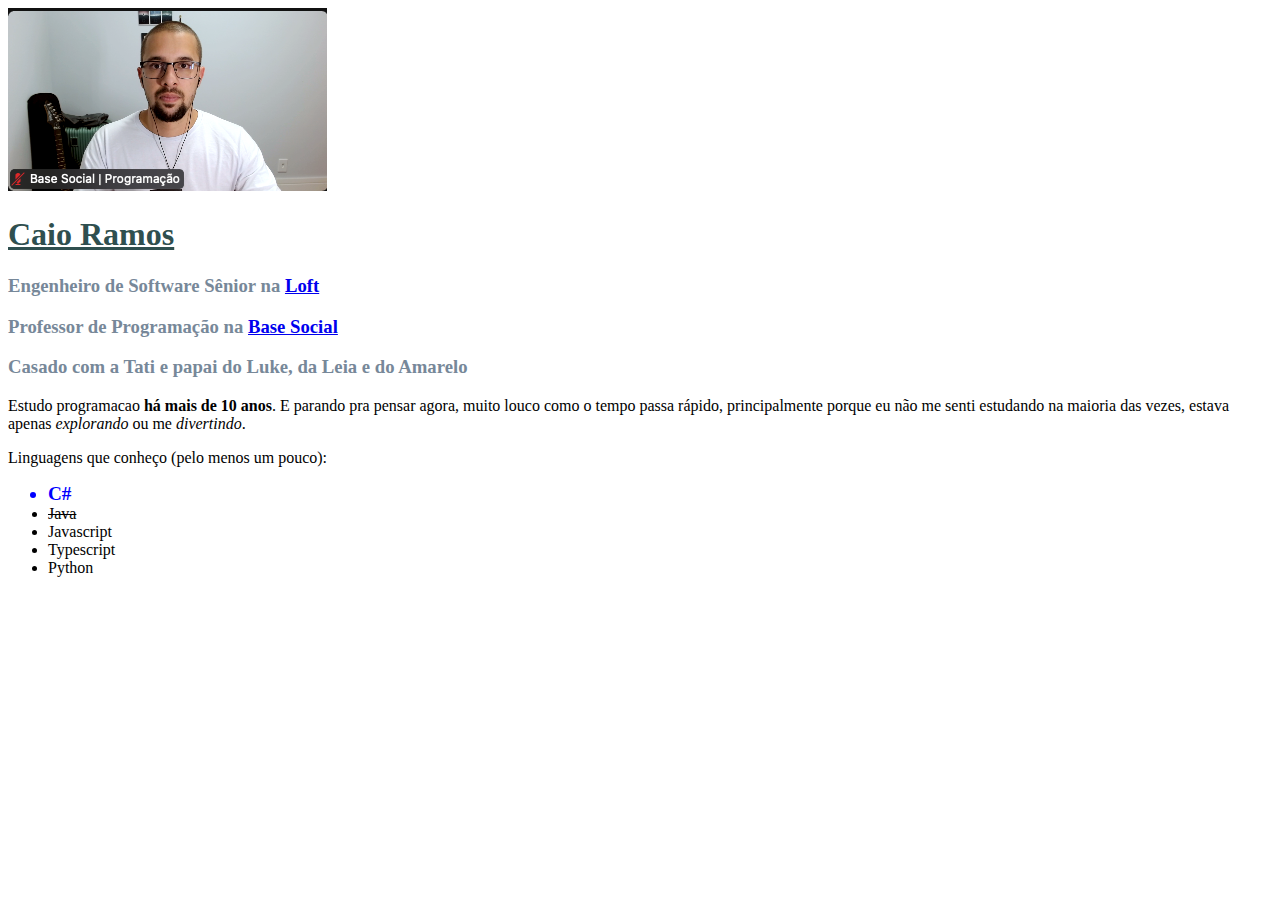
==== caio/pagina.html @ e188d042 "Minha pagina" ====
<!DOCTYPE html>
<html lang="pt-br">

<head>
  <meta charset="UTF-8">
  <meta http-equiv="X-UA-Compatible" content="IE=edge">
  <meta name="viewport" content="width=device-width, initial-scale=1.0">
  <title>Caio Cesar Ramos</title>

  <link rel="stylesheet" href="estilo.css">
</head>

<body>
  <img src="foto.png" alt="">
  <h1>Caio Ramos</h1>
  <h3>Engenheiro de Software Sênior na <a href="https://www.loft.com.br">Loft</a></h3>
  <h3>Professor de Programação na <a href="https://basesocial.org">Base Social</a></h3>
  <h3>Casado com a Tati e papai do Luke, da Leia e do Amarelo</h3>

  <p>Estudo programacao <strong>há mais de 10 anos</strong>. E parando pra
    pensar agora, muito louco como o tempo passa rápido,
    principalmente porque eu não me senti estudando na maioria
    das vezes, estava apenas <em>explorando</em> ou me <em>divertindo</em>.
  </p>

  <p>Linguagens que conheço (pelo menos um pouco):</p>

  <ul>
    <li id="csharp">C#</li>
    <li id="java">Java</li>
    <li id="javascript">Javascript</li>
    <li id="typescript">Typescript</li>
    <li id="python">Python</li>
  </ul>

</body>

</html>
---- caio/estilo.css ----
h1 {
  color: darkslategray;
  text-decoration: underline;
}

h3 {
  color: lightslategray;
}

#csharp {
  font-size: larger;
  font-weight: bold;
  color: blue;
}

#java {
  text-decoration: line-through;
}
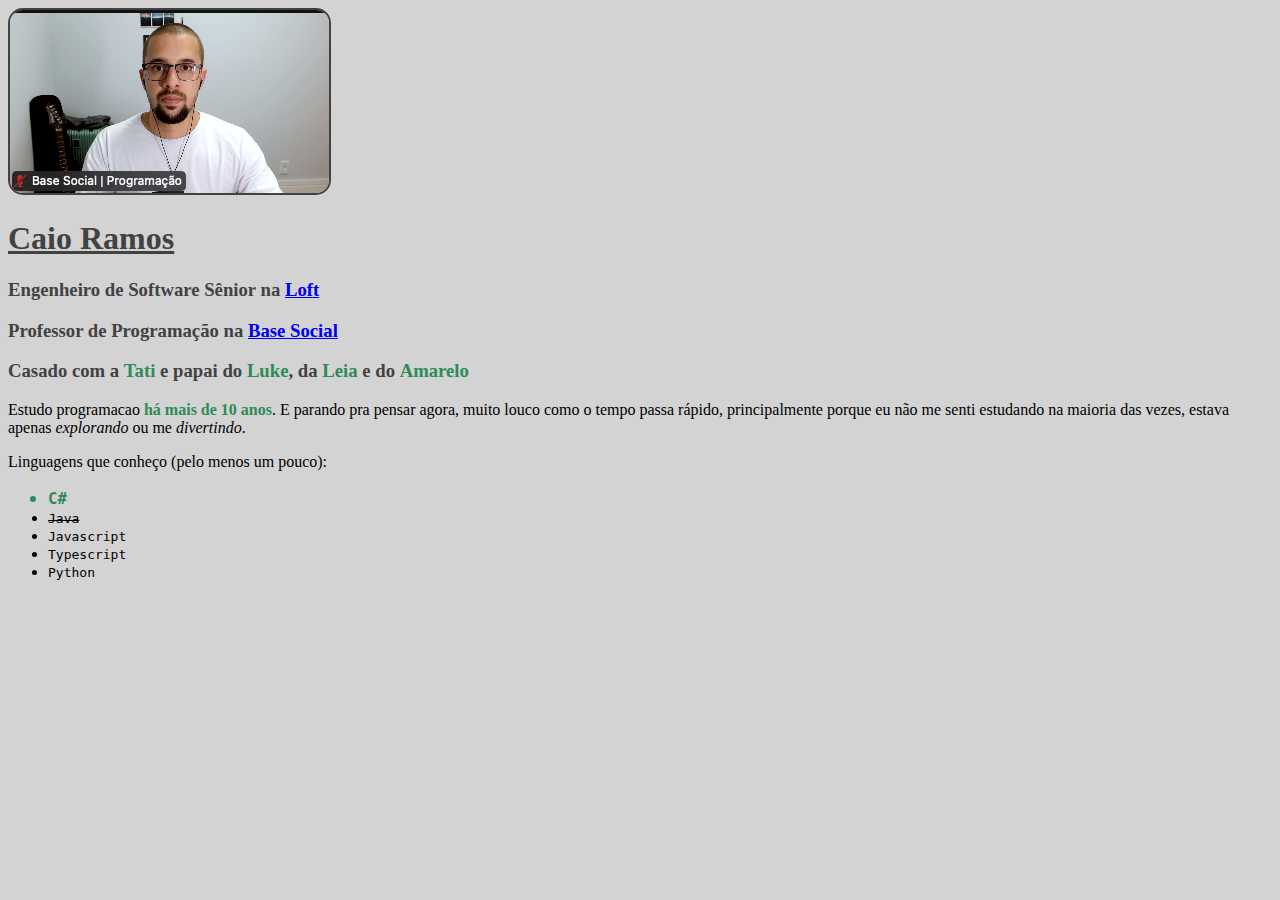
==== commit 698b30ec: "Mudanças de estilo na minha pagina" ====
--- a/caio/pagina.html
+++ b/caio/pagina.html
@@ -15,7 +15,9 @@
   <h1>Caio Ramos</h1>
   <h3>Engenheiro de Software Sênior na <a href="https://www.loft.com.br">Loft</a></h3>
   <h3>Professor de Programação na <a href="https://basesocial.org">Base Social</a></h3>
-  <h3>Casado com a Tati e papai do Luke, da Leia e do Amarelo</h3>
+  <h3>Casado com a <strong>Tati</strong> e papai do <strong>Luke</strong>, da <strong>Leia</strong> e do
+    <strong>Amarelo</strong>
+  </h3>
 
   <p>Estudo programacao <strong>há mais de 10 anos</strong>. E parando pra
     pensar agora, muito louco como o tempo passa rápido,
@@ -26,11 +28,11 @@
   <p>Linguagens que conheço (pelo menos um pouco):</p>
 
   <ul>
-    <li id="csharp">C#</li>
-    <li id="java">Java</li>
-    <li id="javascript">Javascript</li>
-    <li id="typescript">Typescript</li>
-    <li id="python">Python</li>
+    <li id="csharp"><code>C#</code></li>
+    <li id="java"><code>Java</code></li>
+    <li id="javascript"><code>Javascript</code></li>
+    <li id="typescript"><code>Typescript</code></li>
+    <li id="python"><code>Python</code></li>
   </ul>
 
 </body>
--- a/caio/estilo.css
+++ b/caio/estilo.css
@@ -1,16 +1,30 @@
+body {
+  background-color: lightgray;
+}
+
 h1 {
-  color: darkslategray;
+  color: rgb(66, 66, 66);
   text-decoration: underline;
 }
 
 h3 {
-  color: lightslategray;
+  color: rgb(66, 66, 66);
+}
+
+img {
+  border-radius: 15px;
+  border: 2px solid rgb(66, 66, 66);
+  text-align: center;
+}
+
+strong {
+  color: seagreen;
 }
 
 #csharp {
   font-size: larger;
   font-weight: bold;
-  color: blue;
+  color: seagreen;
 }
 
 #java {
